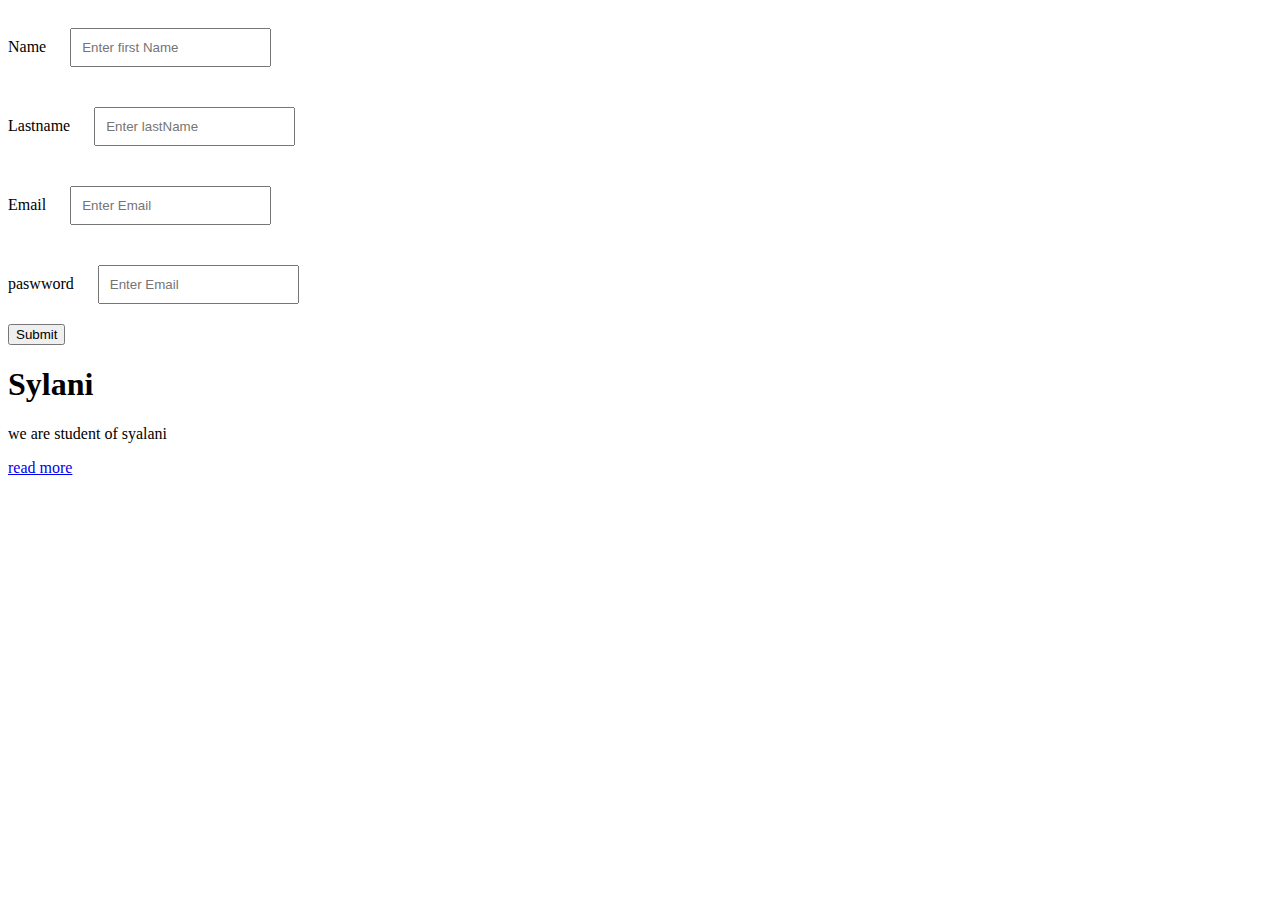
==== 49--52/index.html @ ebeb5f3b "javascript Asiggnment" ====
<!DOCTYPE html>
<html lang="en">
<head>
    <meta charset="UTF-8">
    <meta name="viewport" content="width=device-width, initial-scale=1.0">
    <title>Document</title>
    <link href="./style.css" rel="stylesheet">  
</head>
<body>
    <div id="show">

    </div>
    <form  id="form">
        <label>Name</label>
        <input type="text"  placeholder="Enter first Name"  id="input"><br>
        <label>Lastname</label>
        <input type="text"  placeholder="Enter lastName" id="input1"><br>
        <label>Email</label>
        <input type="emai"  placeholder="Enter Email" id="input2"><br>
        <label>paswword</label>
        <input type="password"  placeholder="Enter Email" id="input3"><br>
        <!-- <input type="submit" value="Sign Up"><br> -->
        
    </form>
    <button onclick=submitt()>Submit</button>
<!-- end task 1 -->
    <!-- task 2 -->
    <h1 id="heading">Sylani</h1>
    <p id="para">we are student of syalani</p>
    <a href="#" onclick="paragraph()">read more</a>

    <script src="./index.js" ></script>
</body>
</html>
---- 49--52/style.css ----
input{
    margin: 20px;
    padding: 10px;
}
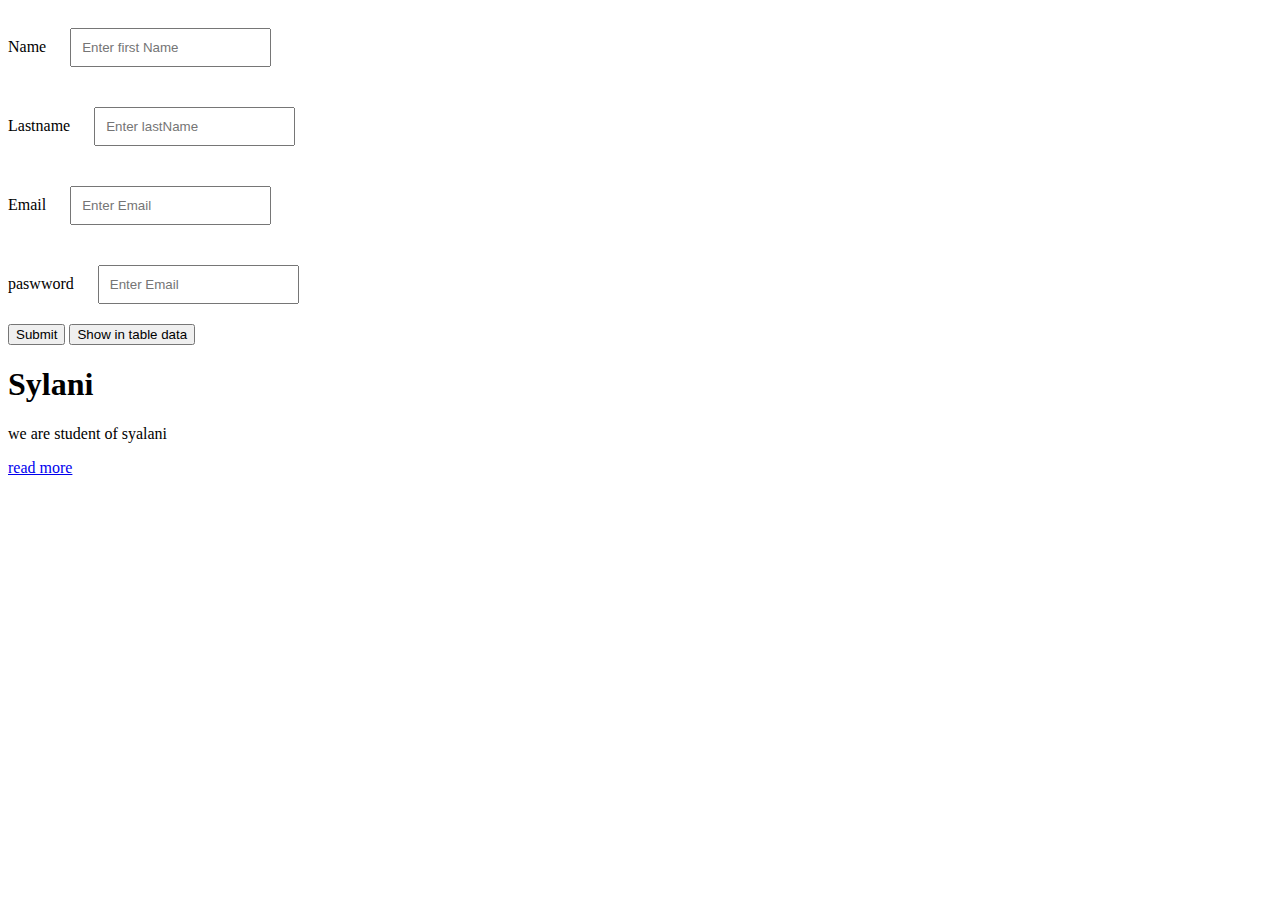
==== commit 711ff62c: "all task" ====
--- a/49--52/index.html
+++ b/49--52/index.html
@@ -22,13 +22,20 @@
         <!-- <input type="submit" value="Sign Up"><br> -->
         
     </form>
-    <button onclick=submitt()>Submit</button>
+    <button  onclick="submitt()">Submit</button>
+    <button  onclick="row()">Show in table data</button>
 <!-- end task 1 -->
     <!-- task 2 -->
     <h1 id="heading">Sylani</h1>
     <p id="para">we are student of syalani</p>
     <a href="#" onclick="paragraph()">read more</a>
 
+    <table id="showdata">
+    
+
+    </table>
+
     <script src="./index.js" ></script>
+    <script src="./index2.js"></script>
 </body>
 </html>